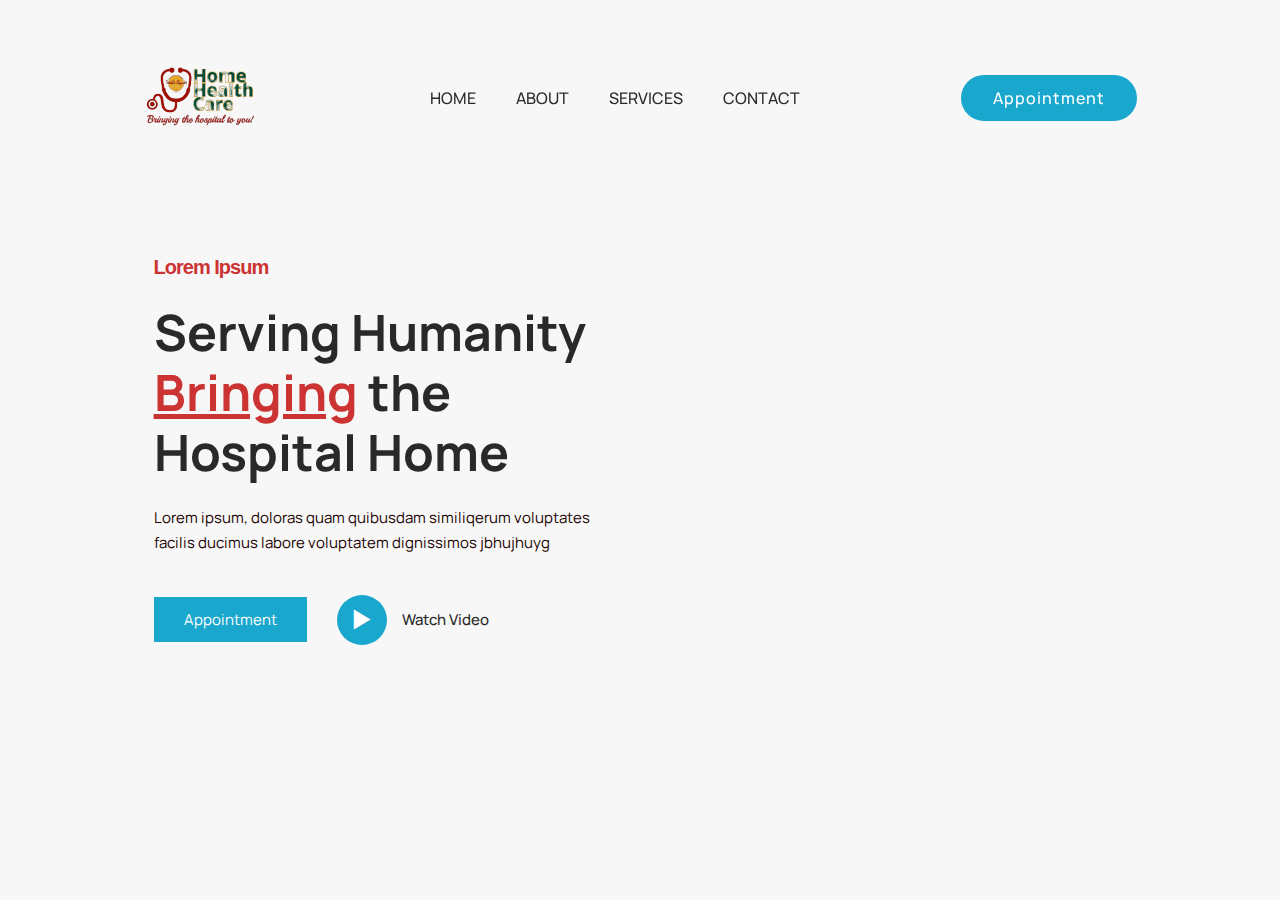
==== index.html @ 7fd37d72 "Sacfu-Team A homepage" ====
<!DOCTYPE html>
<html lang="en">
<head>
    <meta charset="UTF-8">
    <meta http-equiv="X-UA-Compatible" content="IE=edge">
    <meta name="viewport" content="width=device-width, initial-scale=1.0">
    <title>Home Page</title>
   <link rel="stylesheet" href="./css/home.css">
   
    <link rel="preconnect" href="https://fonts.googleapis.com">
    <link rel="preconnect" href="https://fonts.gstatic.com" crossorigin>
    <link href="https://fonts.googleapis.com/css2?family=Manrope:wght@200;300;400;500;600;700&family=Montserrat:wght@100;200;300&display=swap" rel="stylesheet">

    <link rel="stylesheet"
     href="https://unpkg.com/boxicons@latest/css/boxicons.min.css">
</head>
<body>
    <header> 
        <a href="#" class="logo"><img src="./images/logo rbg.png" alt=""></a>
        <ul class="navmenu">
            <li><a href="./home-page/home.html">HOME</a></li>
            <li><a href="./home-page/about.html">ABOUT</a></li>
            <li><a href="./home-page/services.html">SERVICES</a></li>
            <li><a href="./home-page/contact.html">CONTACT</a></li>
           
            
        </ul>
        <div class="nav-icon">
            <a href="./home-page/appointment.html" class="btn">Appointment</a>
            <div class="bx bx-menu" id="menu-icon"></div>
        </div>
        
    </header>


    <!--home-section-->
     <section class="home">
        <div class="home-text">
            <h4>Lorem Ipsum </h4>
            <h1>Serving Humanity <span>Bringing</span> the <br> Hospital Home</h1>
            <p>Lorem ipsum, doloras quam quibusdam similiqerum voluptates facilis ducimus labore voluptatem dignissimos jbhujhuyg</p>
             
             <div class="main-btn">
                <a href="./home-page/appointment.html" class="btn-1">Appointment</a>
                <a href="https://youtu.be/HvAa45mCHGQ" class="btn-2"><span><i class='bx bx-play'></i></span>Watch Video</a>
             </div>
           
           </div>
          <div class="home-img">
            <img src="./images/black-female-doctor-examining-small-boy-with-stethoscope-during-home-visit-due-covid19-pandemic.jpg"  alt="">
          </div>
        </section>

        <script src="script.js"></script>

</body>
</html>
---- css/home.css ----
*{
    margin: 0;
    padding: 0;
    box-sizing: border-box;
    font-family: 'Manrope', sans-serif;
    list-style: none;
    text-decoration: none;
}

header{
    position: fixed;
    width: 100%;
    top: 0;
    right: 0;
    z-index: 1000;
    display: flex;
    align-items: center;
    justify-content: space-between;
    padding: 25px 10%;
}
.logo img{
    max-width: 140px;
    height: auto;
}
.navmenu{
    display: flex;
}
.navmenu a{
    padding: 10px 20px;
    color: #292929;
    font-size: 16px;
    text-transform: capitalize;
    font-weight: 500;
    transition: all .42s ease;
}
.navmenu a:hover{
    color: #19A7CE;
}

.nav-icon{
    display: flex;
    align-items: center;
}
.nav-icon .btn{
    display: inline-block;
    text-transform: capitalize;
    font-size: 16px;
    font-weight: 500;
    border: 2px solid #19A7CE;
    padding: 10px 30px;
    background-color: #19A7CE;
    border-radius: 30px;
    color: #fff;
    letter-spacing: 1px;
    margin-right: 15px;
    transition: all .42s ease;
}
.nav-icon .btn:hover{
    transform: scale(1.1);
}


#menu-icon{
    font-size: 35px;
    color: black;
    cursor: pointer;
    display: none;
    
}
section{
    padding: 60px 12%;
}
.home{
    width: 100%;
    height: 100vh;
    background-color: #F7F7F7;
    background-position: center;
    display: grid;
    background-size: cover;
    grid-template-columns: repeat(2, 1fr);
    align-items: center;
    gap: 2rem;
}
.home-img img{
    max-width: 100%;
    width: 100%;
    height: auto;
}
.home-text h4{
    color: #cc3333;
    font-size: 20px;
    font-weight: 600;
    letter-spacing: -1px;
    font-family: 'Franklin Gothic Medium', 'Arial Narrow', Arial, sans-serif, cursive;
}
.home-text h1{
    font-size: 50px;
    color: #292929;
    font-weight: 700;
    line-height: 1.2;
    margin: 23px 0;
}
.home-text h1 span{
    color: #cc3333;
    text-decoration: underline;
}
.home-text  p{
   color: #200101;
   font-size: 15px;
   line-height: 25px;
   font-weight: 400;
   margin-bottom: 40px;
}
.main-btn{
    display: inline-flex;
    align-items: center;
    justify-content: center;
}
 .main-btn .btn-1{
    display: inline-block;
    color: #fff;
    font-size: 15px;
    text-transform: capitalize;
    background-color: #19A7CE;
    padding: 12px 30px;
    transition: all .42s ease;
 }
 .main-btn .btn-1:hover{
    background-color: #200101;
 }
 .btn-2{
    font-size: 15px;
    font-weight: 500;
    color: #292929;
    display: inline-flex;
    align-items: center;
    justify-content: center;
    margin-left: 30px;
 }
 .btn-2 span i{
    height: 50px;
    width: 50px;
    background: #19A7CE;
    color: #fff;
    font-size: 40px;
    display: inline-flex;
    align-items: center;
    justify-content: center;
    border-radius: 50%;
    margin-right: 15px;
    transition: all .42s ease;
 }
 .btn-2 span i:hover{
    transform: translateY(-5px);
 }

  /*Responsive section*/

    @media(max-width:945px){
        header{
            padding: 20px 3%;
            transition: .3s;
        }
    }
    @media(max-width:1140px){
        .home{
            grid-template-columns: 1fr;
            height: 100%;
        }
        header.sticky{
            background: #fff;
            padding: 10px 3%;
            box-shadow: 0 0 10px rgba(0 0 0/ 10%);
        }
        .home-text{
            padding: 50px;
            text-align: center;
        }
        section{
            padding: 90px 3%;
        }
        .home-img img{
            width: 100%;
            max-height: 600px;
        }
        .home-img{
            text-align: center;
        }
    }
    @media(max-width:855px){
        #menu-icon{
            display: block;
        }
        .navmenu{
            position: absolute;
            top: 100%;
            right: -100%;
            width: 300px;
            height: 400px;
           background-color: #19A7CE ;
            display: flex;
            flex-direction: column;
            align-items: center;
            padding: 90px 30px;
            transition: all .42s ease;
        }
        .navmenu a{
            display: block;
            margin: 5px 5px;
            transition: all .42s ease;
        }
        .navmenu a:hover{
            color: white;
            transform: translateX(-5px);
        } 
        .navmenu.open{
            right: 0;
        }
    }
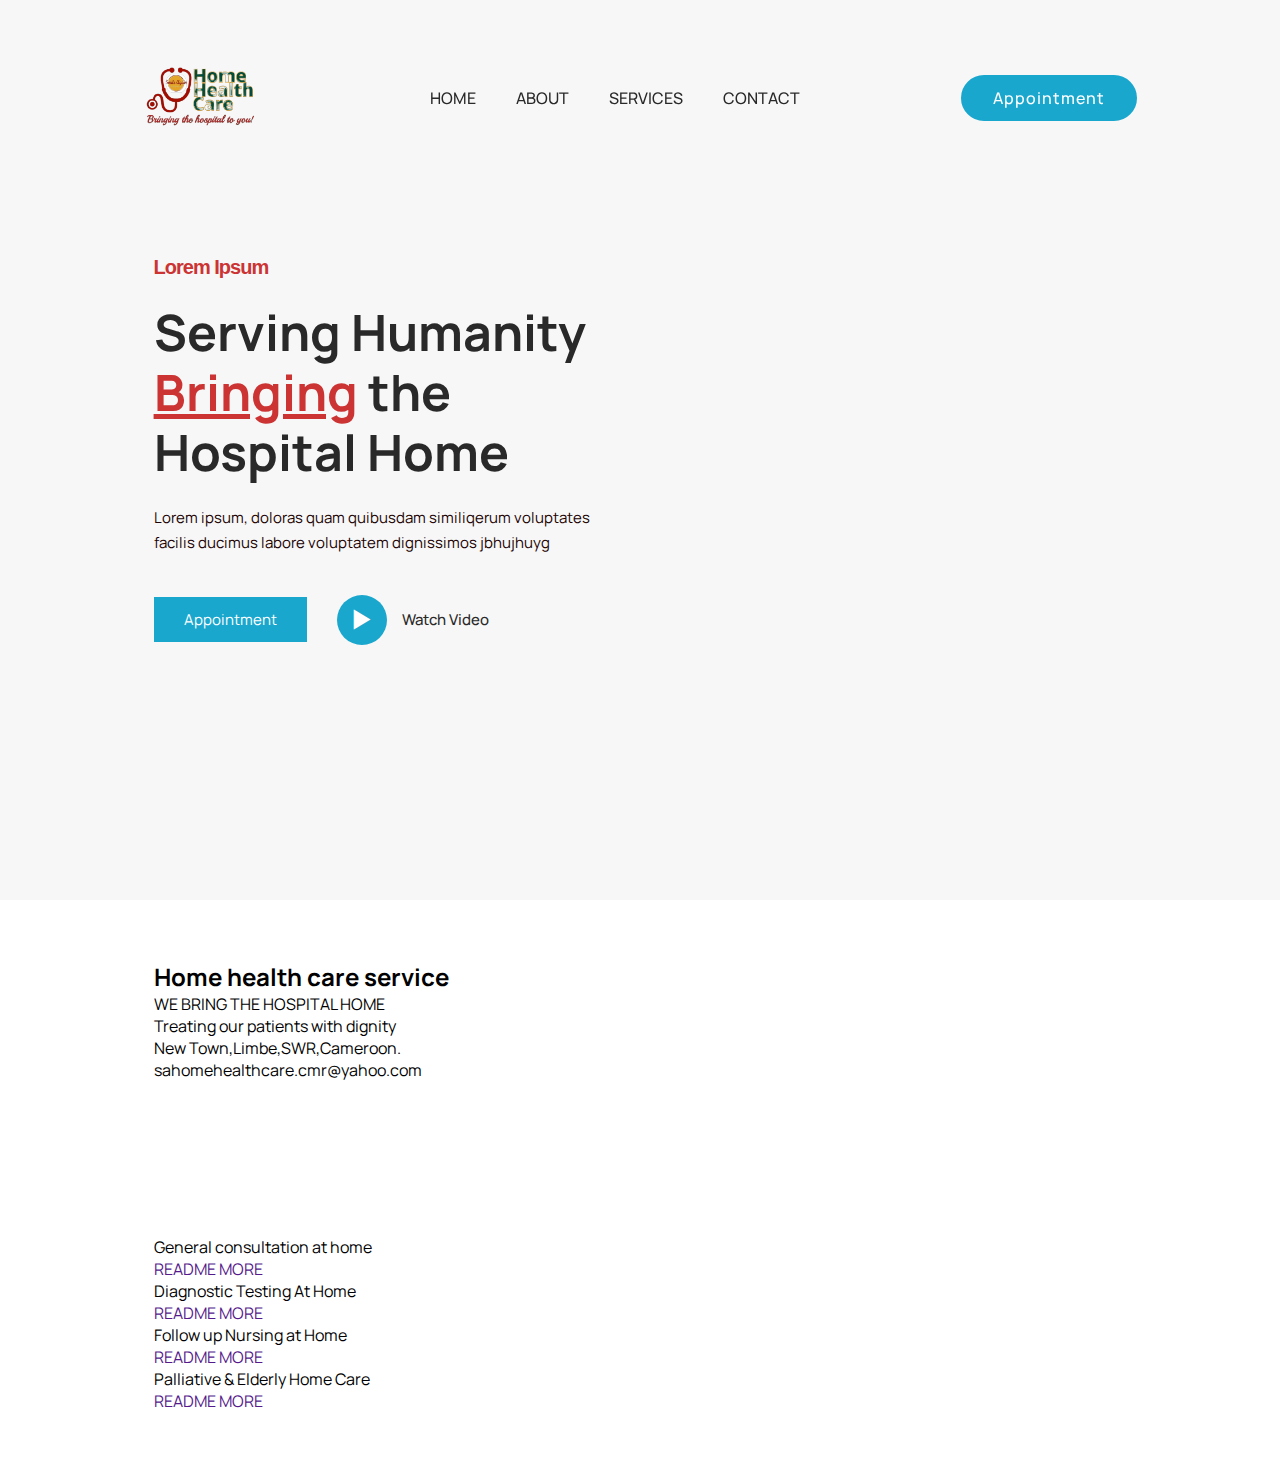
==== commit 4d03e2e9: "assemble-all-pages" ====
--- a/index.html
+++ b/index.html
@@ -50,6 +50,54 @@
             <img src="./images/black-female-doctor-examining-small-boy-with-stethoscope-during-home-visit-due-covid19-pandemic.jpg"  alt="">
           </div>
         </section>
+        <!-----services-->
+        <section class="Accordion">
+            <div class="accordion">
+                <h2 class="accordion-title" >Home health care service</h2>
+                <div class="content-container">
+                    <div class="questions">WE BRING THE HOSPITAL HOME</div>
+                    <div class="answer">
+                       <p>Treating our patients with dignity </p>
+                       <p>New Town,Limbe,SWR,Cameroon.</p>
+                       <p>sahomehealthcare.cmr@yahoo.com</p> 
+                      </div>
+                </div>
+             </div>
+             <div class="video">
+                <center>
+              <video  autoplay loop muted plays-inline class="clip">
+                <source src="Kampus.mp4" type="video/mp4">
+              </video>
+               </center>
+             </div>
+             <div class="container">
+                <div class="card">
+                  <div class="card-image card-1"></div>
+                    <h2></h2>
+                    <p>General consultation at home</p>
+                    <a href="">README MORE</a>
+                </div>
+                <div class="card">
+                    <div class="card-image card-2"></div>
+                      <h2></h2>
+                      <p>Diagnostic Testing At Home</p>
+                      <a href="">README MORE</a>
+                  </div>
+                  <div class="card">
+                    <div class="card-image card-3"></div>
+                      <h2></h2>
+                      <p>Follow up Nursing at Home</p>
+                      <a href="">README MORE</a>
+                  </div>
+                  <div class="card">
+                    <div class="card-image card-4"></div>
+                      <h2></h2>
+                      <p>Palliative & Elderly Home Care</p>
+                      <a href="">README MORE</a>
+                  </div>
+             </div>
+          
+        </section>
 
         <script src="script.js"></script>
 
